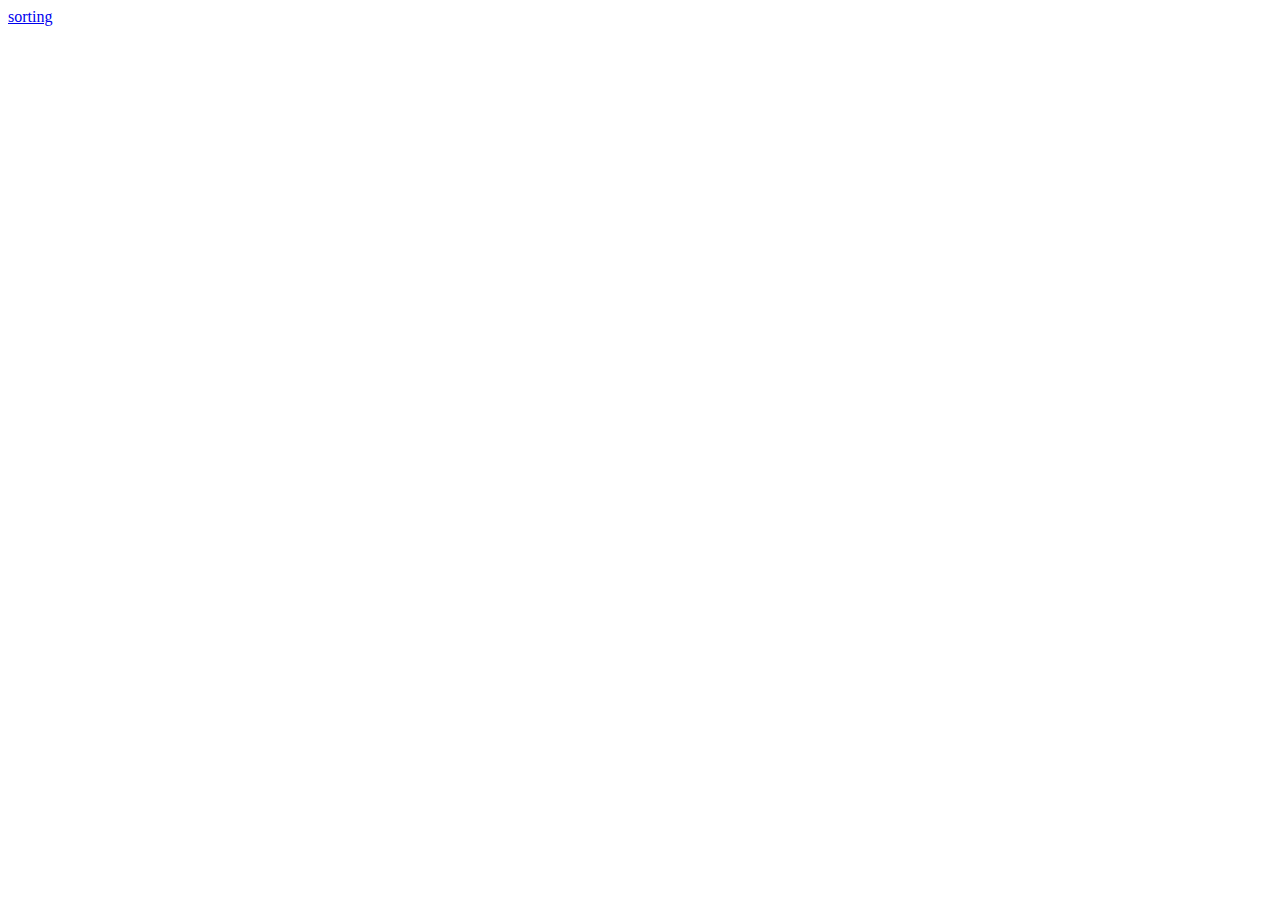
==== index.html @ dd802e13 "added interface to improve UI" ====
<!DOCTYPE html>
<html lang="en">
<head>
    <meta charset="UTF-8">
    <meta name="viewport" content="width=device-width, initial-scale=1.0">
    <title>Document</title>
</head>
<body>
        <a href="sorting.html" class="">sorting</a>
</body>
</html>
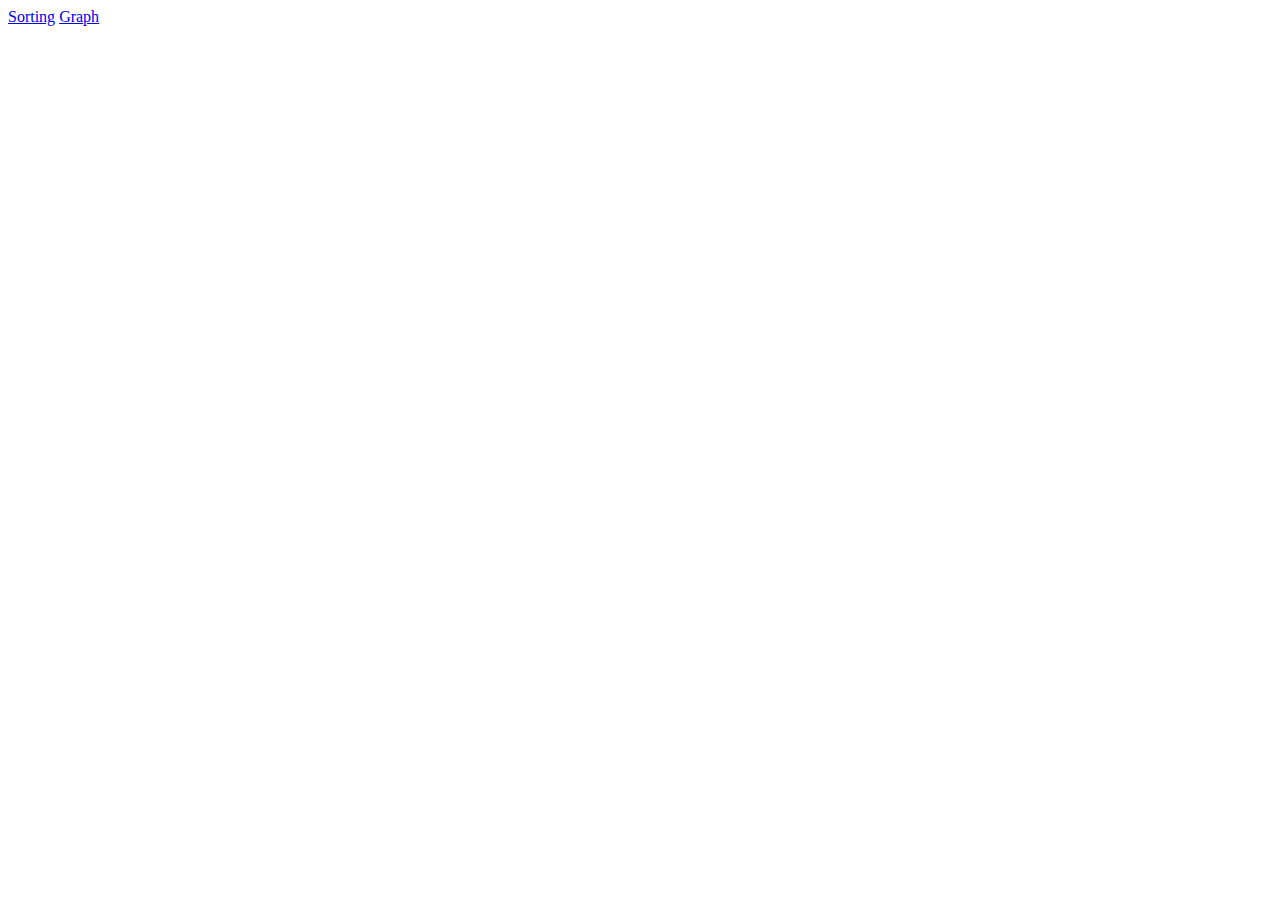
==== commit b1d5d27f: "added new sorting algorithms" ====
--- a/index.html
+++ b/index.html
@@ -6,6 +6,7 @@
     <title>Document</title>
 </head>
 <body>
-        <a href="sorting.html" class="">sorting</a>
+        <a href="sorting.html" class="">Sorting</a>
+        <a href="graph.html">Graph</a>
 </body>
 </html>